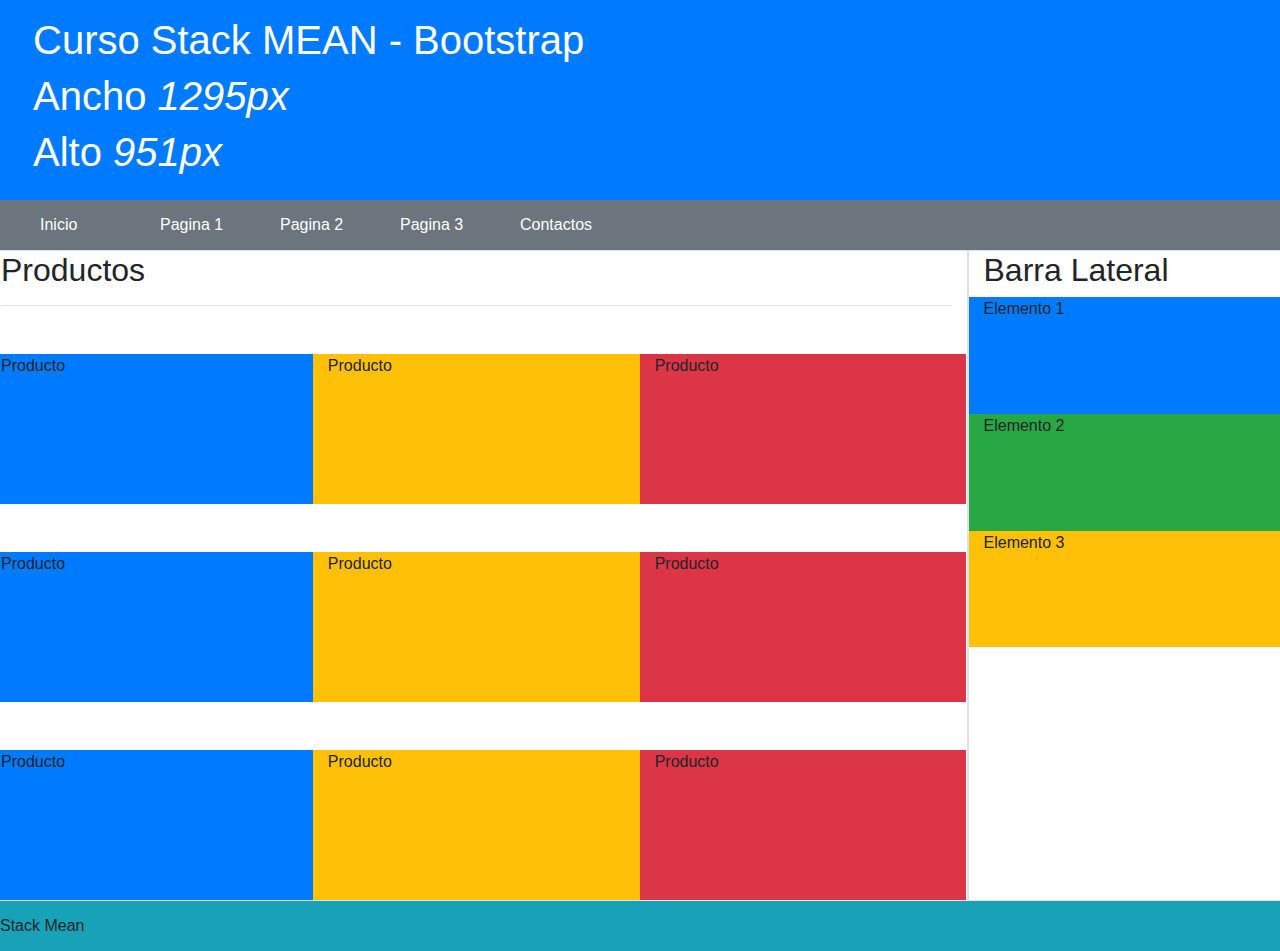
==== index.html @ decb459b "Add files via upload" ====
<!DOCTYPE html>
<html lang="es">
<head>
    <meta charset="UTF-8">
    <meta http-equiv="X-UA-Compatible" content="IE=edge">
    <meta name="viewport" content="width=device-width, initial-scale=1.0">
    <link rel="stylesheet" href="Bootstrap/css/bootstrap.min.css">
    <link rel="stylesheet" href="style.css">
    <title>Bootstrap</title>
</head>
<body onresize=detectarTamanio()>

    <div class="row">
        <header class="col-12 bg-primary p-3 pl-5 text-white">
            <h1>Curso Stack MEAN - Bootstrap</h1>
            <h1>Ancho <i id="ancho"></i></h1>
            <h1>Alto <i id="alto"></i></h1>
        </header>

        <nav id="menu" class="col-12 bg-secondary text-white d-none d-md-block">
            <ul class="row w-50">
                <li class="col col-sm-12 col-md">Inicio</li>
                <li class="col col-sm-12 col-md">Pagina 1</li>
                <li class="col col-sm-12 col-md">Pagina 2</li>
                <li class="col col-sm-12 col-md">Pagina 3</li>
                <li class="col col-sm-12 col-md">Contactos</li>
            </ul>
        </nav>
     
        <script>

            function detectarTamanio(){

                var x = document.getElementById("ancho");
                // x.innerHTML = window.outerWidth + "px"
                x.innerHTML = document.documentElement.scrollWidth + "px"
                var y = document.getElementById("alto");
                // y.innerHTML = window.outerHeight + "px";
                y.innerHTML = document.documentElement.scrollHeight + "px";
            }
            detectarTamanio();

        </script>
<!-- cuerpo -->

        <section id="content" class="col-12">

            <div class="row">

                <section id="products" class="col-9 border col-sm-12 col-md-9">
                    <h2>Productos</h2> 
                    <hr>

                    <div class="items row mt-5 justify-content-around">

                        <div class="item col-lg col-md-12 col-sm-12 col bg-primary">
                            Producto
                        </div>
                        <div class="item col-lg col-md-6 col-sm-6 col bg-warning">
                            Producto
                        </div>
                        <div class="item col-lg col-md-6 col-se-6 col bg-danger">
                            Producto
                        </div>                  

                    </div>
                    
                    <div class="items row mt-5 justify-content-around">

                        <div class="item col-lg col-md-12 col-sm-12 col bg-primary">
                            Producto
                        </div>
                        <div class="item col-lg col-md-6 col-sm-6 col bg-warning">
                            Producto
                        </div>
                        <div class="item col-lg col-md-6 col-se-6 col bg-danger">
                            Producto
                        </div>                  

                    </div>          

                    <div class="items row mt-5 justify-content-around">

                        <div class="item col-lg col-md-12 col-sm-12 col bg-primary">
                            Producto
                        </div>
                        <div class="item col-lg col-md-6 col-sm-6 col bg-warning">
                            Producto
                        </div>
                        <div class="item col-lg col-md-6 col-se-6 col bg-danger">
                            Producto
                        </div>                  

                    </div>          
                    
                </section>

                <aside class="col-3 border d-none d-sm-none d-md-block">
                    <h2>Barra Lateral</h2>
                    <div class="lateral row bg-dark">
                        
                        <div class="col-12 bg-primary">
                            Elemento 1
                        </div>

                        <div  class="col-12 bg-success">
                            Elemento 2
                        </div>

                        <div class="col-12 bg-warning">
                            Elemento 3
                        </div>
                    </div>

                </aside>

            </div>

        </section>    

        <footer class="col-12 bg-info">
            Stack Mean
        </footer>
    </div>

   
    
    <script type="text/javascript" src="jquery/jquery-3.6.1.min.js"></script>
    <script type="text/javascript" src="Bootstrap/js/bootstrap.bundle.min.js"></script>
    </body>
</html>
---- style.css ----
#menu{
    height: 50px;
}

#menu ul{
    text-decoration: none;
    list-style: none;
    line-height: 50px;
}

.item {
    height: 150px;
}

footer{
    height: 50px;
    line-height: 50px;
}

.lateral{
    height: 350px;
}

@media(max-width: 768px){
    #menu {
        height: auto;
    }
}
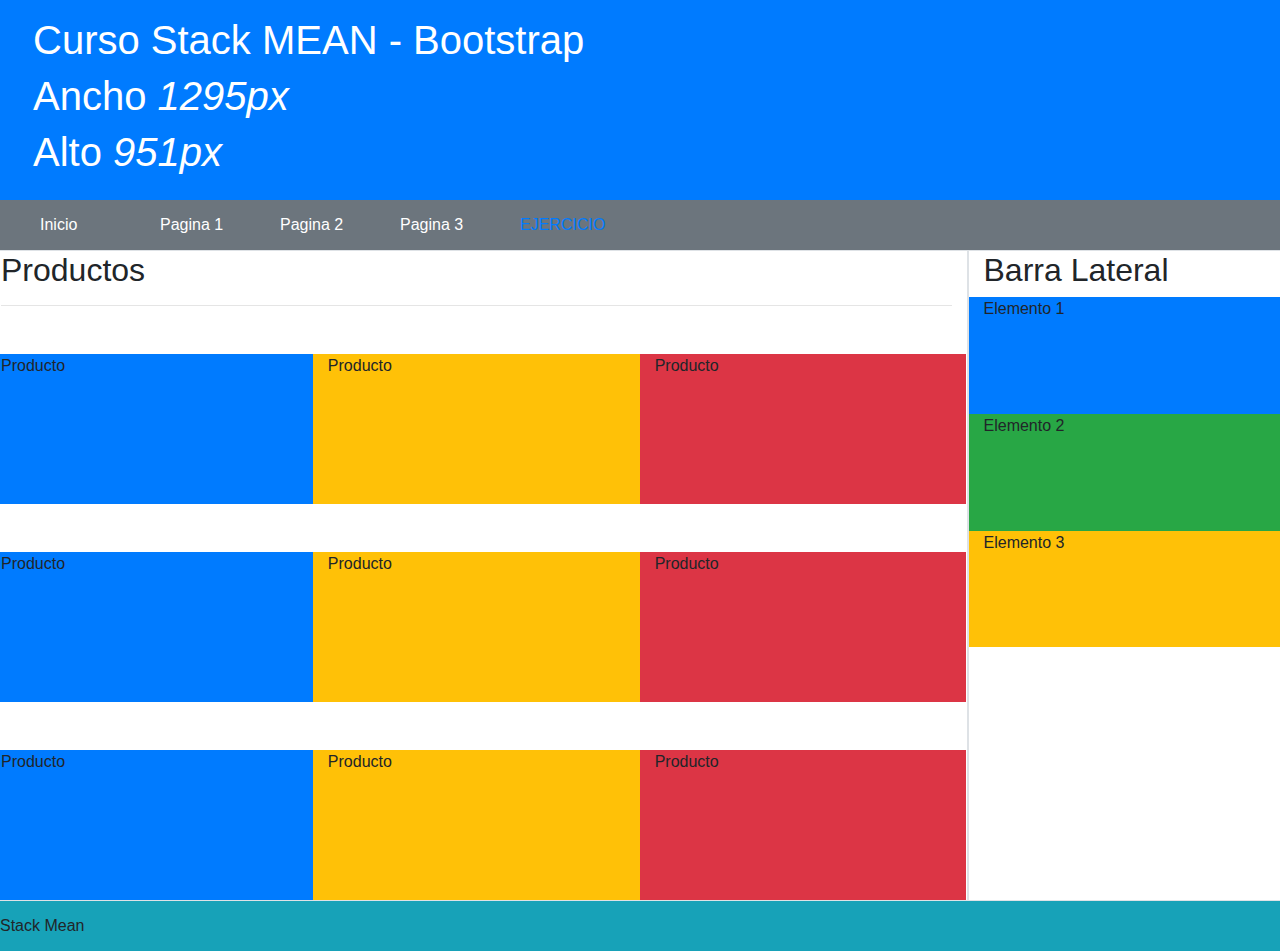
==== commit 99f2de05: "Update index.html" ====
--- a/index.html
+++ b/index.html
@@ -23,7 +23,7 @@
                 <li class="col col-sm-12 col-md">Pagina 1</li>
                 <li class="col col-sm-12 col-md">Pagina 2</li>
                 <li class="col col-sm-12 col-md">Pagina 3</li>
-                <li class="col col-sm-12 col-md">Contactos</li>
+                <li class="col col-sm-12 col-md"><a href="ejercicio.html">EJERCICIO</a></li>
             </ul>
         </nav>
      
@@ -128,4 +128,4 @@
     <script type="text/javascript" src="jquery/jquery-3.6.1.min.js"></script>
     <script type="text/javascript" src="Bootstrap/js/bootstrap.bundle.min.js"></script>
     </body>
-</html>+</html>
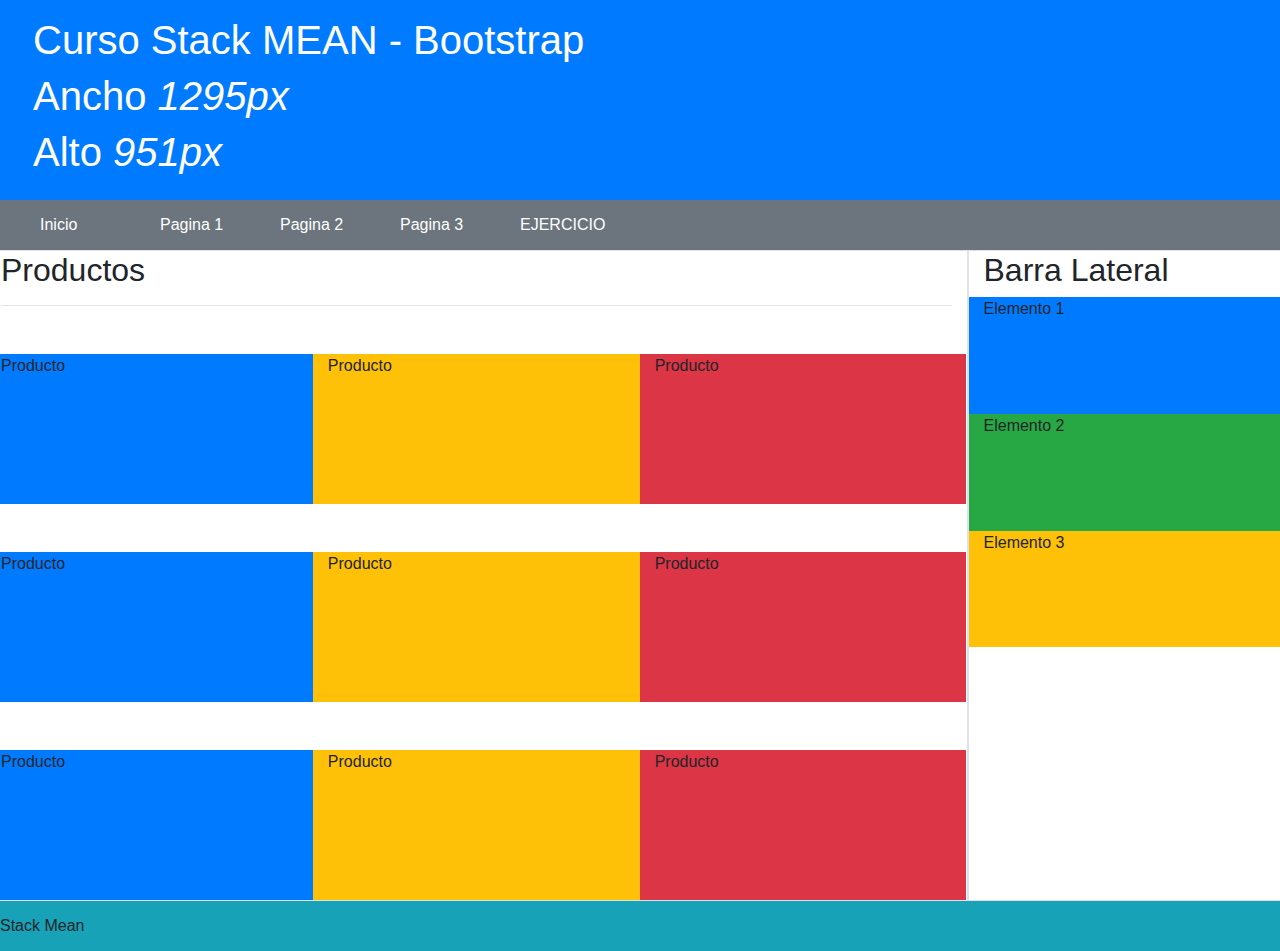
==== commit 9a296f39: "Update index.html" ====
--- a/index.html
+++ b/index.html
@@ -23,7 +23,7 @@
                 <li class="col col-sm-12 col-md">Pagina 1</li>
                 <li class="col col-sm-12 col-md">Pagina 2</li>
                 <li class="col col-sm-12 col-md">Pagina 3</li>
-                <li class="col col-sm-12 col-md"><a href="ejercicio.html">EJERCICIO</a></li>
+                <li class="col col-sm-12 col-md" style="color: #fff;"><a id="ejercicio" href="ejercicio.html">EJERCICIO</a></li>
             </ul>
         </nav>
      
--- a/style.css
+++ b/style.css
@@ -6,6 +6,11 @@
     text-decoration: none;
     list-style: none;
     line-height: 50px;
+}
+
+#ejercicio {
+    color: #fff;
+    text-size: 20px;
 }
 
 .item {
@@ -25,4 +30,4 @@
     #menu {
         height: auto;
     }
-}+}
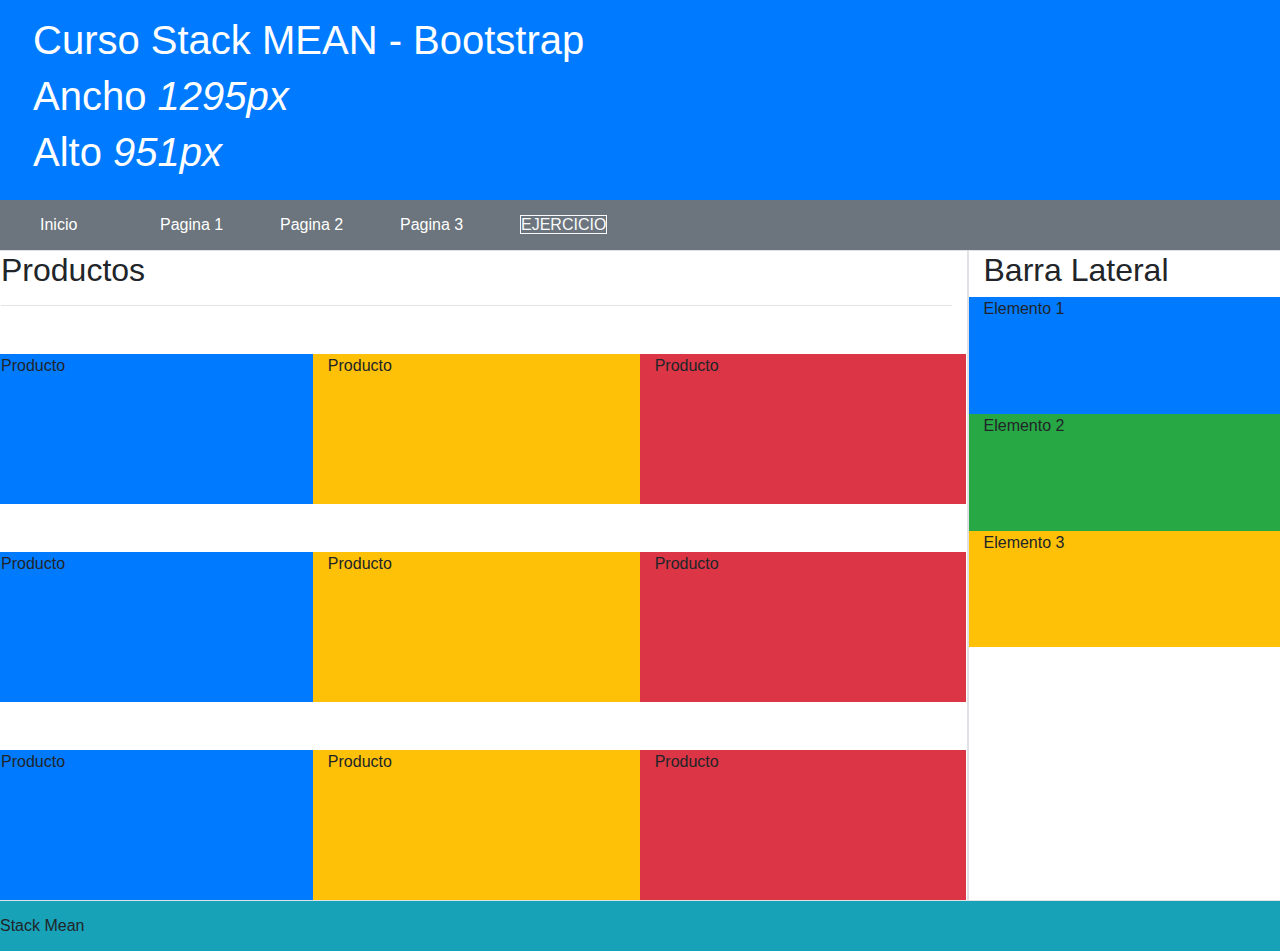
==== commit f3d5ddb1: "Update index.html" ====
--- a/index.html
+++ b/index.html
@@ -23,7 +23,7 @@
                 <li class="col col-sm-12 col-md">Pagina 1</li>
                 <li class="col col-sm-12 col-md">Pagina 2</li>
                 <li class="col col-sm-12 col-md">Pagina 3</li>
-                <li class="col col-sm-12 col-md" style="color: #fff;"><a id="ejercicio" href="ejercicio.html">EJERCICIO</a></li>
+                <li class="col col-sm-12 col-md";"><a class="text-light border border-light border-2 href="ejercicio.html">EJERCICIO</a></li>
             </ul>
         </nav>
      
--- a/style.css
+++ b/style.css
@@ -9,7 +9,6 @@
 }
 
 #ejercicio {
-    color: #fff;
     text-size: 20px;
 }
 
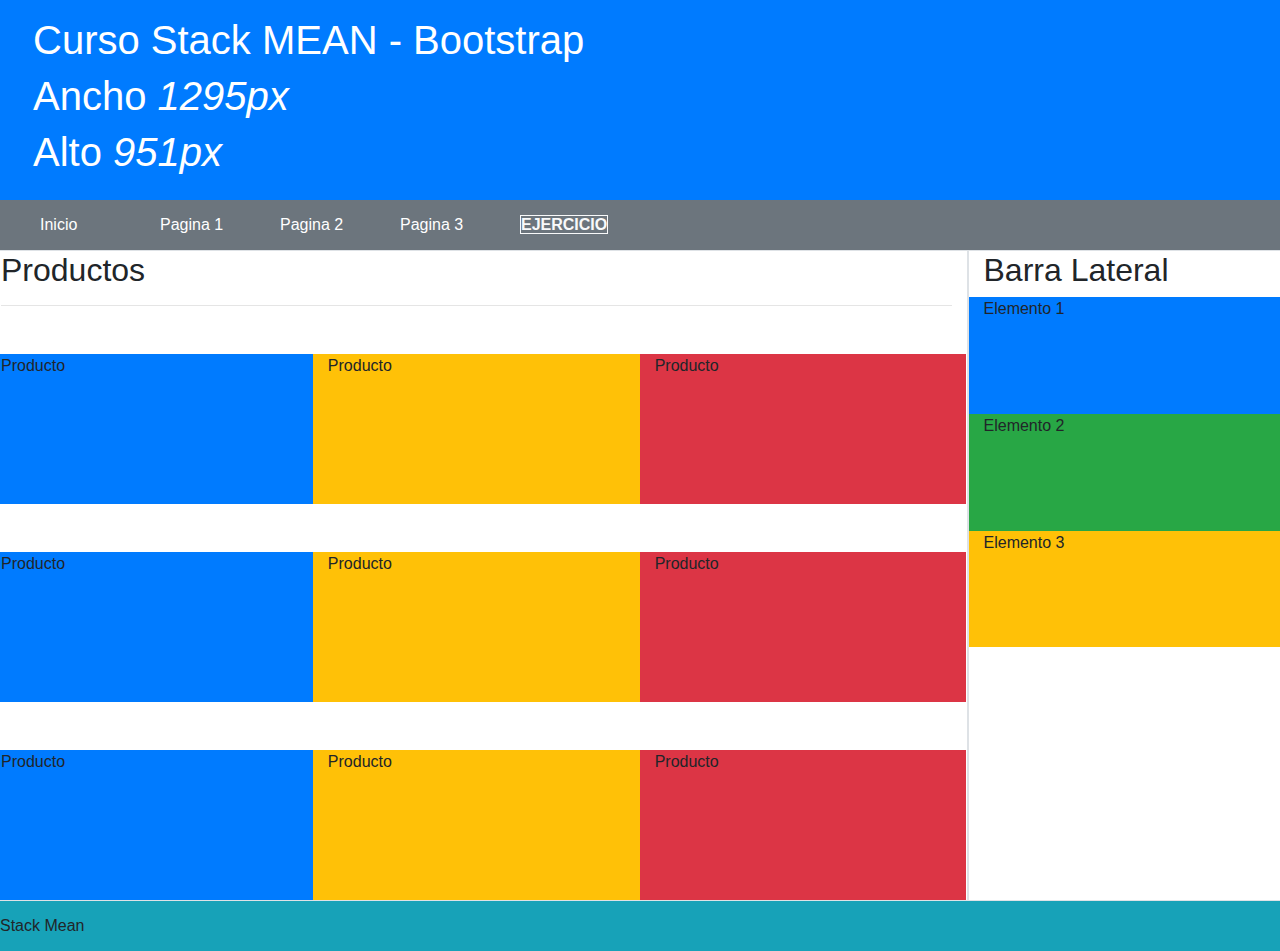
==== commit 42a82181: "Update index.html" ====
--- a/index.html
+++ b/index.html
@@ -23,7 +23,7 @@
                 <li class="col col-sm-12 col-md">Pagina 1</li>
                 <li class="col col-sm-12 col-md">Pagina 2</li>
                 <li class="col col-sm-12 col-md">Pagina 3</li>
-                <li class="col col-sm-12 col-md";"><a class="text-light border border-light border-2 href="ejercicio.html">EJERCICIO</a></li>
+                <li class="col col-sm-12 col-md";"><a class="text-light border border-light border-4 font-weight-bold" href="ejercicio.html">EJERCICIO</a></li>
             </ul>
         </nav>
      
